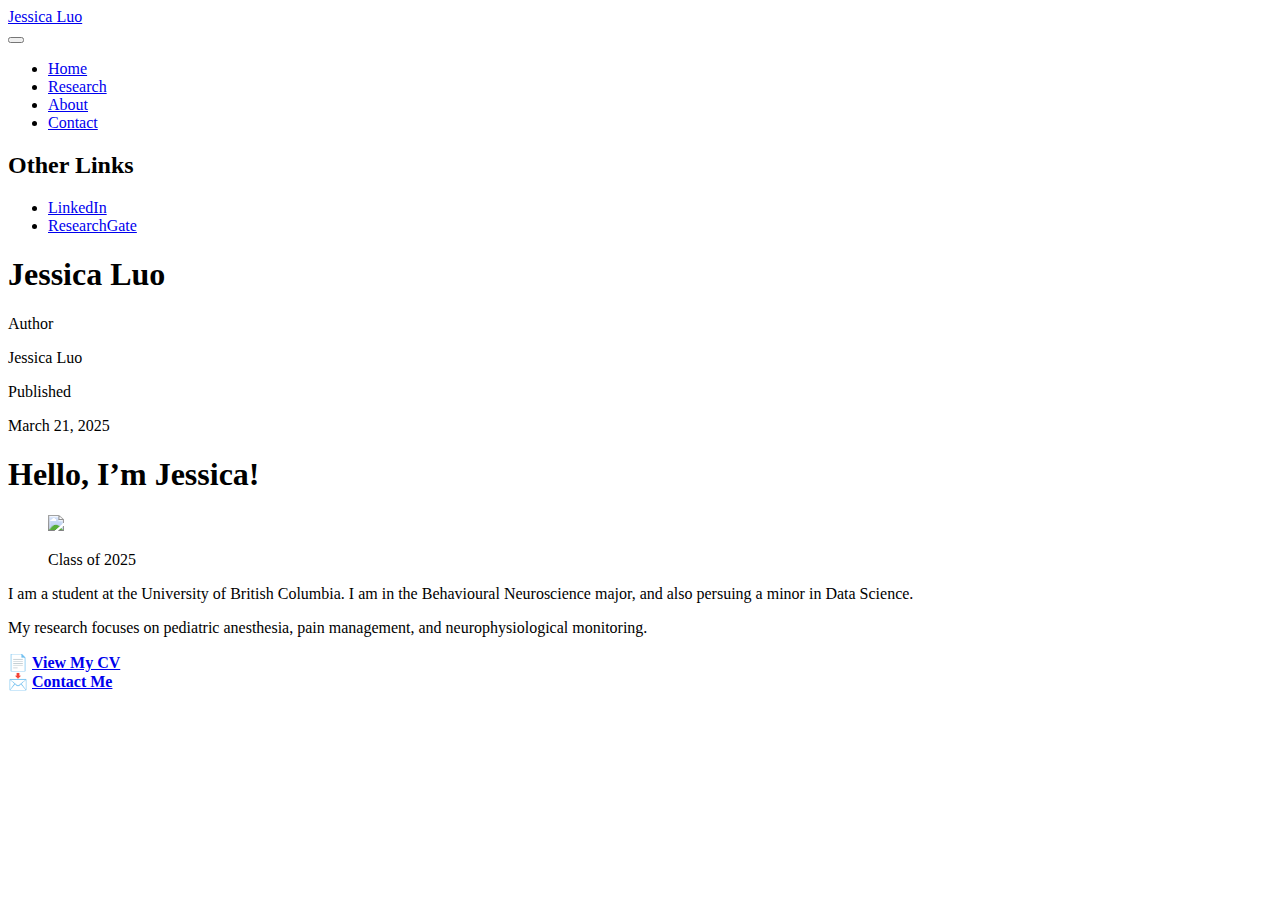
==== docs/index.html @ 7f86e7d7 "updated website" ====
<!DOCTYPE html>
<html xmlns="http://www.w3.org/1999/xhtml" lang="en" xml:lang="en"><head>

<meta charset="utf-8">
<meta name="generator" content="quarto-1.6.40">

<meta name="viewport" content="width=device-width, initial-scale=1.0, user-scalable=yes">

<meta name="author" content="Jessica Luo">
<meta name="dcterms.date" content="2025-03-21">

<title>Jessica Luo</title>
<style>
code{white-space: pre-wrap;}
span.smallcaps{font-variant: small-caps;}
div.columns{display: flex; gap: min(4vw, 1.5em);}
div.column{flex: auto; overflow-x: auto;}
div.hanging-indent{margin-left: 1.5em; text-indent: -1.5em;}
ul.task-list{list-style: none;}
ul.task-list li input[type="checkbox"] {
  width: 0.8em;
  margin: 0 0.8em 0.2em -1em; /* quarto-specific, see https://github.com/quarto-dev/quarto-cli/issues/4556 */ 
  vertical-align: middle;
}
</style>


<script src="site_libs/quarto-nav/quarto-nav.js"></script>
<script src="site_libs/quarto-nav/headroom.min.js"></script>
<script src="site_libs/clipboard/clipboard.min.js"></script>
<script src="site_libs/quarto-search/autocomplete.umd.js"></script>
<script src="site_libs/quarto-search/fuse.min.js"></script>
<script src="site_libs/quarto-search/quarto-search.js"></script>
<meta name="quarto:offset" content="./">
<script src="site_libs/quarto-html/quarto.js"></script>
<script src="site_libs/quarto-html/popper.min.js"></script>
<script src="site_libs/quarto-html/tippy.umd.min.js"></script>
<script src="site_libs/quarto-html/anchor.min.js"></script>
<link href="site_libs/quarto-html/tippy.css" rel="stylesheet">
<link href="site_libs/quarto-html/quarto-syntax-highlighting-549806ee2085284f45b00abea8c6df48.css" rel="stylesheet" id="quarto-text-highlighting-styles">
<script src="site_libs/bootstrap/bootstrap.min.js"></script>
<link href="site_libs/bootstrap/bootstrap-icons.css" rel="stylesheet">
<link href="site_libs/bootstrap/bootstrap-881dbf22b6519a92eba1056030b61ac1.min.css" rel="stylesheet" append-hash="true" id="quarto-bootstrap" data-mode="light">
<script id="quarto-search-options" type="application/json">{
  "location": "navbar",
  "copy-button": false,
  "collapse-after": 3,
  "panel-placement": "end",
  "type": "overlay",
  "limit": 50,
  "keyboard-shortcut": [
    "f",
    "/",
    "s"
  ],
  "show-item-context": false,
  "language": {
    "search-no-results-text": "No results",
    "search-matching-documents-text": "matching documents",
    "search-copy-link-title": "Copy link to search",
    "search-hide-matches-text": "Hide additional matches",
    "search-more-match-text": "more match in this document",
    "search-more-matches-text": "more matches in this document",
    "search-clear-button-title": "Clear",
    "search-text-placeholder": "",
    "search-detached-cancel-button-title": "Cancel",
    "search-submit-button-title": "Submit",
    "search-label": "Search"
  }
}</script>
<style>html{ scroll-behavior: smooth; }</style>


<link rel="stylesheet" href="styles.css">
</head>

<body class="nav-fixed">

<div id="quarto-search-results"></div>
  <header id="quarto-header" class="headroom fixed-top">
    <nav class="navbar navbar-expand-lg " data-bs-theme="dark">
      <div class="navbar-container container-fluid">
      <div class="navbar-brand-container mx-auto">
    <a class="navbar-brand" href="./index.html">
    <span class="navbar-title">Jessica Luo</span>
    </a>
  </div>
            <div id="quarto-search" class="" title="Search"></div>
          <button class="navbar-toggler" type="button" data-bs-toggle="collapse" data-bs-target="#navbarCollapse" aria-controls="navbarCollapse" role="menu" aria-expanded="false" aria-label="Toggle navigation" onclick="if (window.quartoToggleHeadroom) { window.quartoToggleHeadroom(); }">
  <span class="navbar-toggler-icon"></span>
</button>
          <div class="collapse navbar-collapse" id="navbarCollapse">
            <ul class="navbar-nav navbar-nav-scroll me-auto">
  <li class="nav-item">
    <a class="nav-link active" href="./index.html" aria-current="page"> 
<span class="menu-text">Home</span></a>
  </li>  
  <li class="nav-item">
    <a class="nav-link" href="./research.html"> 
<span class="menu-text">Research</span></a>
  </li>  
  <li class="nav-item">
    <a class="nav-link" href="./about.html"> 
<span class="menu-text">About</span></a>
  </li>  
  <li class="nav-item">
    <a class="nav-link" href="./contact.html"> 
<span class="menu-text">Contact</span></a>
  </li>  
</ul>
          </div> <!-- /navcollapse -->
            <div class="quarto-navbar-tools">
</div>
      </div> <!-- /container-fluid -->
    </nav>
</header>
<!-- content -->
<div id="quarto-content" class="quarto-container page-columns page-rows-contents page-layout-article page-navbar">
<!-- sidebar -->
<!-- margin-sidebar -->
    <div id="quarto-margin-sidebar" class="sidebar margin-sidebar">
    <div class="quarto-other-links"><h2>Other Links</h2><ul><li><a href="https://www.linkedin.com/in/luo-jessica/"><i class="bi bi-link-45deg"></i>LinkedIn</a></li><li><a href="https://www.researchgate.net/profile/Jessica-Luo-12"><i class="bi bi-link-45deg"></i>ResearchGate</a></li></ul></div></div>
<!-- main -->
<main class="content page-columns page-full" id="quarto-document-content">

<header id="title-block-header" class="quarto-title-block default">
<div class="quarto-title">
<h1 class="title">Jessica Luo</h1>
</div>



<div class="quarto-title-meta">

    <div>
    <div class="quarto-title-meta-heading">Author</div>
    <div class="quarto-title-meta-contents">
             <p>Jessica Luo </p>
          </div>
  </div>
    
    <div>
    <div class="quarto-title-meta-heading">Published</div>
    <div class="quarto-title-meta-contents">
      <p class="date">March 21, 2025</p>
    </div>
  </div>
  
    
  </div>
  


</header>


<section id="hello-im-jessica" class="level1 page-columns page-full">
<h1>Hello, I’m Jessica!</h1>

<div class="no-row-height column-margin column-container"><div class="">
<div class="quarto-figure quarto-figure-center">
<figure class="figure">
<p><img src="images/grad_library.jpg" class="img-fluid figure-img"></p>
<figcaption>Class of 2025</figcaption>
</figure>
</div>
</div></div><p>I am a student at the University of British Columbia. I am in the Behavioural Neuroscience major, and also persuing a minor in Data Science.</p>
<p>My research focuses on pediatric anesthesia, pain management, and neurophysiological monitoring.</p>
<p>📄 <strong><a href="files/JessicaLuo_CV_2025.pdf">View My CV</a></strong><br>
📩 <strong><a href="./contact.html">Contact Me</a></strong></p>


</section>

</main> <!-- /main -->
<script id="quarto-html-after-body" type="application/javascript">
window.document.addEventListener("DOMContentLoaded", function (event) {
  const toggleBodyColorMode = (bsSheetEl) => {
    const mode = bsSheetEl.getAttribute("data-mode");
    const bodyEl = window.document.querySelector("body");
    if (mode === "dark") {
      bodyEl.classList.add("quarto-dark");
      bodyEl.classList.remove("quarto-light");
    } else {
      bodyEl.classList.add("quarto-light");
      bodyEl.classList.remove("quarto-dark");
    }
  }
  const toggleBodyColorPrimary = () => {
    const bsSheetEl = window.document.querySelector("link#quarto-bootstrap");
    if (bsSheetEl) {
      toggleBodyColorMode(bsSheetEl);
    }
  }
  toggleBodyColorPrimary();  
  const icon = "";
  const anchorJS = new window.AnchorJS();
  anchorJS.options = {
    placement: 'right',
    icon: icon
  };
  anchorJS.add('.anchored');
  const isCodeAnnotation = (el) => {
    for (const clz of el.classList) {
      if (clz.startsWith('code-annotation-')) {                     
        return true;
      }
    }
    return false;
  }
  const onCopySuccess = function(e) {
    // button target
    const button = e.trigger;
    // don't keep focus
    button.blur();
    // flash "checked"
    button.classList.add('code-copy-button-checked');
    var currentTitle = button.getAttribute("title");
    button.setAttribute("title", "Copied!");
    let tooltip;
    if (window.bootstrap) {
      button.setAttribute("data-bs-toggle", "tooltip");
      button.setAttribute("data-bs-placement", "left");
      button.setAttribute("data-bs-title", "Copied!");
      tooltip = new bootstrap.Tooltip(button, 
        { trigger: "manual", 
          customClass: "code-copy-button-tooltip",
          offset: [0, -8]});
      tooltip.show();    
    }
    setTimeout(function() {
      if (tooltip) {
        tooltip.hide();
        button.removeAttribute("data-bs-title");
        button.removeAttribute("data-bs-toggle");
        button.removeAttribute("data-bs-placement");
      }
      button.setAttribute("title", currentTitle);
      button.classList.remove('code-copy-button-checked');
    }, 1000);
    // clear code selection
    e.clearSelection();
  }
  const getTextToCopy = function(trigger) {
      const codeEl = trigger.previousElementSibling.cloneNode(true);
      for (const childEl of codeEl.children) {
        if (isCodeAnnotation(childEl)) {
          childEl.remove();
        }
      }
      return codeEl.innerText;
  }
  const clipboard = new window.ClipboardJS('.code-copy-button:not([data-in-quarto-modal])', {
    text: getTextToCopy
  });
  clipboard.on('success', onCopySuccess);
  if (window.document.getElementById('quarto-embedded-source-code-modal')) {
    const clipboardModal = new window.ClipboardJS('.code-copy-button[data-in-quarto-modal]', {
      text: getTextToCopy,
      container: window.document.getElementById('quarto-embedded-source-code-modal')
    });
    clipboardModal.on('success', onCopySuccess);
  }
    var localhostRegex = new RegExp(/^(?:http|https):\/\/localhost\:?[0-9]*\//);
    var mailtoRegex = new RegExp(/^mailto:/);
      var filterRegex = new RegExp('/' + window.location.host + '/');
    var isInternal = (href) => {
        return filterRegex.test(href) || localhostRegex.test(href) || mailtoRegex.test(href);
    }
    // Inspect non-navigation links and adorn them if external
 	var links = window.document.querySelectorAll('a[href]:not(.nav-link):not(.navbar-brand):not(.toc-action):not(.sidebar-link):not(.sidebar-item-toggle):not(.pagination-link):not(.no-external):not([aria-hidden]):not(.dropdown-item):not(.quarto-navigation-tool):not(.about-link)');
    for (var i=0; i<links.length; i++) {
      const link = links[i];
      if (!isInternal(link.href)) {
        // undo the damage that might have been done by quarto-nav.js in the case of
        // links that we want to consider external
        if (link.dataset.originalHref !== undefined) {
          link.href = link.dataset.originalHref;
        }
          // target, if specified
          link.setAttribute("target", "_blank");
          if (link.getAttribute("rel") === null) {
            link.setAttribute("rel", "noopener");
          }
      }
    }
  function tippyHover(el, contentFn, onTriggerFn, onUntriggerFn) {
    const config = {
      allowHTML: true,
      maxWidth: 500,
      delay: 100,
      arrow: false,
      appendTo: function(el) {
          return el.parentElement;
      },
      interactive: true,
      interactiveBorder: 10,
      theme: 'quarto',
      placement: 'bottom-start',
    };
    if (contentFn) {
      config.content = contentFn;
    }
    if (onTriggerFn) {
      config.onTrigger = onTriggerFn;
    }
    if (onUntriggerFn) {
      config.onUntrigger = onUntriggerFn;
    }
    window.tippy(el, config); 
  }
  const noterefs = window.document.querySelectorAll('a[role="doc-noteref"]');
  for (var i=0; i<noterefs.length; i++) {
    const ref = noterefs[i];
    tippyHover(ref, function() {
      // use id or data attribute instead here
      let href = ref.getAttribute('data-footnote-href') || ref.getAttribute('href');
      try { href = new URL(href).hash; } catch {}
      const id = href.replace(/^#\/?/, "");
      const note = window.document.getElementById(id);
      if (note) {
        return note.innerHTML;
      } else {
        return "";
      }
    });
  }
  const xrefs = window.document.querySelectorAll('a.quarto-xref');
  const processXRef = (id, note) => {
    // Strip column container classes
    const stripColumnClz = (el) => {
      el.classList.remove("page-full", "page-columns");
      if (el.children) {
        for (const child of el.children) {
          stripColumnClz(child);
        }
      }
    }
    stripColumnClz(note)
    if (id === null || id.startsWith('sec-')) {
      // Special case sections, only their first couple elements
      const container = document.createElement("div");
      if (note.children && note.children.length > 2) {
        container.appendChild(note.children[0].cloneNode(true));
        for (let i = 1; i < note.children.length; i++) {
          const child = note.children[i];
          if (child.tagName === "P" && child.innerText === "") {
            continue;
          } else {
            container.appendChild(child.cloneNode(true));
            break;
          }
        }
        if (window.Quarto?.typesetMath) {
          window.Quarto.typesetMath(container);
        }
        return container.innerHTML
      } else {
        if (window.Quarto?.typesetMath) {
          window.Quarto.typesetMath(note);
        }
        return note.innerHTML;
      }
    } else {
      // Remove any anchor links if they are present
      const anchorLink = note.querySelector('a.anchorjs-link');
      if (anchorLink) {
        anchorLink.remove();
      }
      if (window.Quarto?.typesetMath) {
        window.Quarto.typesetMath(note);
      }
      if (note.classList.contains("callout")) {
        return note.outerHTML;
      } else {
        return note.innerHTML;
      }
    }
  }
  for (var i=0; i<xrefs.length; i++) {
    const xref = xrefs[i];
    tippyHover(xref, undefined, function(instance) {
      instance.disable();
      let url = xref.getAttribute('href');
      let hash = undefined; 
      if (url.startsWith('#')) {
        hash = url;
      } else {
        try { hash = new URL(url).hash; } catch {}
      }
      if (hash) {
        const id = hash.replace(/^#\/?/, "");
        const note = window.document.getElementById(id);
        if (note !== null) {
          try {
            const html = processXRef(id, note.cloneNode(true));
            instance.setContent(html);
          } finally {
            instance.enable();
            instance.show();
          }
        } else {
          // See if we can fetch this
          fetch(url.split('#')[0])
          .then(res => res.text())
          .then(html => {
            const parser = new DOMParser();
            const htmlDoc = parser.parseFromString(html, "text/html");
            const note = htmlDoc.getElementById(id);
            if (note !== null) {
              const html = processXRef(id, note);
              instance.setContent(html);
            } 
          }).finally(() => {
            instance.enable();
            instance.show();
          });
        }
      } else {
        // See if we can fetch a full url (with no hash to target)
        // This is a special case and we should probably do some content thinning / targeting
        fetch(url)
        .then(res => res.text())
        .then(html => {
          const parser = new DOMParser();
          const htmlDoc = parser.parseFromString(html, "text/html");
          const note = htmlDoc.querySelector('main.content');
          if (note !== null) {
            // This should only happen for chapter cross references
            // (since there is no id in the URL)
            // remove the first header
            if (note.children.length > 0 && note.children[0].tagName === "HEADER") {
              note.children[0].remove();
            }
            const html = processXRef(null, note);
            instance.setContent(html);
          } 
        }).finally(() => {
          instance.enable();
          instance.show();
        });
      }
    }, function(instance) {
    });
  }
      let selectedAnnoteEl;
      const selectorForAnnotation = ( cell, annotation) => {
        let cellAttr = 'data-code-cell="' + cell + '"';
        let lineAttr = 'data-code-annotation="' +  annotation + '"';
        const selector = 'span[' + cellAttr + '][' + lineAttr + ']';
        return selector;
      }
      const selectCodeLines = (annoteEl) => {
        const doc = window.document;
        const targetCell = annoteEl.getAttribute("data-target-cell");
        const targetAnnotation = annoteEl.getAttribute("data-target-annotation");
        const annoteSpan = window.document.querySelector(selectorForAnnotation(targetCell, targetAnnotation));
        const lines = annoteSpan.getAttribute("data-code-lines").split(",");
        const lineIds = lines.map((line) => {
          return targetCell + "-" + line;
        })
        let top = null;
        let height = null;
        let parent = null;
        if (lineIds.length > 0) {
            //compute the position of the single el (top and bottom and make a div)
            const el = window.document.getElementById(lineIds[0]);
            top = el.offsetTop;
            height = el.offsetHeight;
            parent = el.parentElement.parentElement;
          if (lineIds.length > 1) {
            const lastEl = window.document.getElementById(lineIds[lineIds.length - 1]);
            const bottom = lastEl.offsetTop + lastEl.offsetHeight;
            height = bottom - top;
          }
          if (top !== null && height !== null && parent !== null) {
            // cook up a div (if necessary) and position it 
            let div = window.document.getElementById("code-annotation-line-highlight");
            if (div === null) {
              div = window.document.createElement("div");
              div.setAttribute("id", "code-annotation-line-highlight");
              div.style.position = 'absolute';
              parent.appendChild(div);
            }
            div.style.top = top - 2 + "px";
            div.style.height = height + 4 + "px";
            div.style.left = 0;
            let gutterDiv = window.document.getElementById("code-annotation-line-highlight-gutter");
            if (gutterDiv === null) {
              gutterDiv = window.document.createElement("div");
              gutterDiv.setAttribute("id", "code-annotation-line-highlight-gutter");
              gutterDiv.style.position = 'absolute';
              const codeCell = window.document.getElementById(targetCell);
              const gutter = codeCell.querySelector('.code-annotation-gutter');
              gutter.appendChild(gutterDiv);
            }
            gutterDiv.style.top = top - 2 + "px";
            gutterDiv.style.height = height + 4 + "px";
          }
          selectedAnnoteEl = annoteEl;
        }
      };
      const unselectCodeLines = () => {
        const elementsIds = ["code-annotation-line-highlight", "code-annotation-line-highlight-gutter"];
        elementsIds.forEach((elId) => {
          const div = window.document.getElementById(elId);
          if (div) {
            div.remove();
          }
        });
        selectedAnnoteEl = undefined;
      };
        // Handle positioning of the toggle
    window.addEventListener(
      "resize",
      throttle(() => {
        elRect = undefined;
        if (selectedAnnoteEl) {
          selectCodeLines(selectedAnnoteEl);
        }
      }, 10)
    );
    function throttle(fn, ms) {
    let throttle = false;
    let timer;
      return (...args) => {
        if(!throttle) { // first call gets through
            fn.apply(this, args);
            throttle = true;
        } else { // all the others get throttled
            if(timer) clearTimeout(timer); // cancel #2
            timer = setTimeout(() => {
              fn.apply(this, args);
              timer = throttle = false;
            }, ms);
        }
      };
    }
      // Attach click handler to the DT
      const annoteDls = window.document.querySelectorAll('dt[data-target-cell]');
      for (const annoteDlNode of annoteDls) {
        annoteDlNode.addEventListener('click', (event) => {
          const clickedEl = event.target;
          if (clickedEl !== selectedAnnoteEl) {
            unselectCodeLines();
            const activeEl = window.document.querySelector('dt[data-target-cell].code-annotation-active');
            if (activeEl) {
              activeEl.classList.remove('code-annotation-active');
            }
            selectCodeLines(clickedEl);
            clickedEl.classList.add('code-annotation-active');
          } else {
            // Unselect the line
            unselectCodeLines();
            clickedEl.classList.remove('code-annotation-active');
          }
        });
      }
  const findCites = (el) => {
    const parentEl = el.parentElement;
    if (parentEl) {
      const cites = parentEl.dataset.cites;
      if (cites) {
        return {
          el,
          cites: cites.split(' ')
        };
      } else {
        return findCites(el.parentElement)
      }
    } else {
      return undefined;
    }
  };
  var bibliorefs = window.document.querySelectorAll('a[role="doc-biblioref"]');
  for (var i=0; i<bibliorefs.length; i++) {
    const ref = bibliorefs[i];
    const citeInfo = findCites(ref);
    if (citeInfo) {
      tippyHover(citeInfo.el, function() {
        var popup = window.document.createElement('div');
        citeInfo.cites.forEach(function(cite) {
          var citeDiv = window.document.createElement('div');
          citeDiv.classList.add('hanging-indent');
          citeDiv.classList.add('csl-entry');
          var biblioDiv = window.document.getElementById('ref-' + cite);
          if (biblioDiv) {
            citeDiv.innerHTML = biblioDiv.innerHTML;
          }
          popup.appendChild(citeDiv);
        });
        return popup.innerHTML;
      });
    }
  }
});
</script>
</div> <!-- /content -->




<script src="site_libs/quarto-html/zenscroll-min.js"></script>
</body></html>
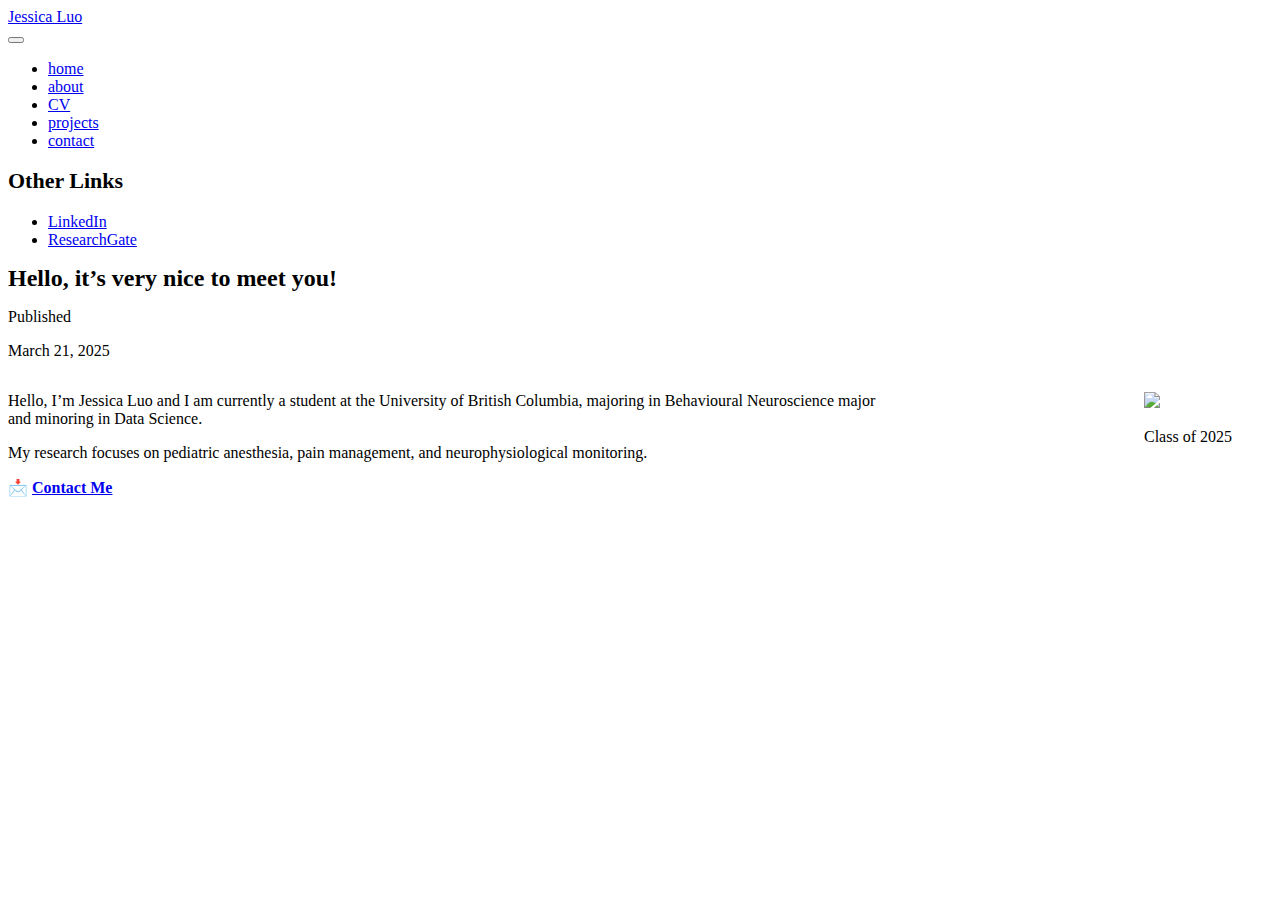
==== commit 67c5a4a0: "updates" ====
--- a/docs/index.html
+++ b/docs/index.html
@@ -6,10 +6,9 @@
 
 <meta name="viewport" content="width=device-width, initial-scale=1.0, user-scalable=yes">
 
-<meta name="author" content="Jessica Luo">
 <meta name="dcterms.date" content="2025-03-21">
 
-<title>Jessica Luo</title>
+<title>Hello, it’s very nice to meet you! – Jessica Luo</title>
 <style>
 code{white-space: pre-wrap;}
 span.smallcaps{font-variant: small-caps;}
@@ -40,7 +39,7 @@
 <link href="site_libs/quarto-html/quarto-syntax-highlighting-549806ee2085284f45b00abea8c6df48.css" rel="stylesheet" id="quarto-text-highlighting-styles">
 <script src="site_libs/bootstrap/bootstrap.min.js"></script>
 <link href="site_libs/bootstrap/bootstrap-icons.css" rel="stylesheet">
-<link href="site_libs/bootstrap/bootstrap-881dbf22b6519a92eba1056030b61ac1.min.css" rel="stylesheet" append-hash="true" id="quarto-bootstrap" data-mode="light">
+<link href="site_libs/bootstrap/bootstrap-705c1b396f5b0cb814cc4bf3517c27c9.min.css" rel="stylesheet" append-hash="true" id="quarto-bootstrap" data-mode="light">
 <script id="quarto-search-options" type="application/json">{
   "location": "navbar",
   "copy-button": false,
@@ -90,22 +89,26 @@
   <span class="navbar-toggler-icon"></span>
 </button>
           <div class="collapse navbar-collapse" id="navbarCollapse">
-            <ul class="navbar-nav navbar-nav-scroll me-auto">
+            <ul class="navbar-nav navbar-nav-scroll ms-auto">
   <li class="nav-item">
     <a class="nav-link active" href="./index.html" aria-current="page"> 
-<span class="menu-text">Home</span></a>
+<span class="menu-text">home</span></a>
+  </li>  
+  <li class="nav-item">
+    <a class="nav-link" href="./about.html"> 
+<span class="menu-text">about</span></a>
   </li>  
   <li class="nav-item">
     <a class="nav-link" href="./research.html"> 
-<span class="menu-text">Research</span></a>
+<span class="menu-text">CV</span></a>
   </li>  
   <li class="nav-item">
-    <a class="nav-link" href="./about.html"> 
-<span class="menu-text">About</span></a>
+    <a class="nav-link" href="./projects.html"> 
+<span class="menu-text">projects</span></a>
   </li>  
   <li class="nav-item">
     <a class="nav-link" href="./contact.html"> 
-<span class="menu-text">Contact</span></a>
+<span class="menu-text">contact</span></a>
   </li>  
 </ul>
           </div> <!-- /navcollapse -->
@@ -121,23 +124,17 @@
     <div id="quarto-margin-sidebar" class="sidebar margin-sidebar">
     <div class="quarto-other-links"><h2>Other Links</h2><ul><li><a href="https://www.linkedin.com/in/luo-jessica/"><i class="bi bi-link-45deg"></i>LinkedIn</a></li><li><a href="https://www.researchgate.net/profile/Jessica-Luo-12"><i class="bi bi-link-45deg"></i>ResearchGate</a></li></ul></div></div>
 <!-- main -->
-<main class="content page-columns page-full" id="quarto-document-content">
+<main class="content" id="quarto-document-content">
 
 <header id="title-block-header" class="quarto-title-block default">
 <div class="quarto-title">
-<h1 class="title">Jessica Luo</h1>
+<h1 class="title">Hello, it’s very nice to meet you!</h1>
 </div>
 
 
 
 <div class="quarto-title-meta">
 
-    <div>
-    <div class="quarto-title-meta-heading">Author</div>
-    <div class="quarto-title-meta-contents">
-             <p>Jessica Luo </p>
-          </div>
-  </div>
     
     <div>
     <div class="quarto-title-meta-heading">Published</div>
@@ -154,23 +151,22 @@
 </header>
 
 
-<section id="hello-im-jessica" class="level1 page-columns page-full">
-<h1>Hello, I’m Jessica!</h1>
-
-<div class="no-row-height column-margin column-container"><div class="">
-<div class="quarto-figure quarto-figure-center">
+<div class="columns">
+<div class="column" style="width:70%;">
+<p>Hello, I’m Jessica Luo and I am currently a student at the University of British Columbia, majoring in Behavioural Neuroscience major and minoring in Data Science.</p>
+<p>My research focuses on pediatric anesthesia, pain management, and neurophysiological monitoring.</p>
+<p>📩 <strong><a href="./contact.html">Contact Me</a></strong></p>
+</div><div class="column" style="width:30%;">
+<div class="quarto-figure quarto-figure-center" style="border-radius: 10px; margin-left: 15px; float: right;">
 <figure class="figure">
-<p><img src="images/grad_library.jpg" class="img-fluid figure-img"></p>
+<p><img src="images/grad_library.jpg" class="img-fluid figure-img" style="width:100.0%"></p>
 <figcaption>Class of 2025</figcaption>
 </figure>
 </div>
-</div></div><p>I am a student at the University of British Columbia. I am in the Behavioural Neuroscience major, and also persuing a minor in Data Science.</p>
-<p>My research focuses on pediatric anesthesia, pain management, and neurophysiological monitoring.</p>
-<p>📄 <strong><a href="files/JessicaLuo_CV_2025.pdf">View My CV</a></strong><br>
-📩 <strong><a href="./contact.html">Contact Me</a></strong></p>
-
-
-</section>
+</div>
+</div>
+
+
 
 </main> <!-- /main -->
 <script id="quarto-html-after-body" type="application/javascript">
--- a/docs/styles.css
+++ b/docs/styles.css
@@ -0,0 +1,17 @@
+/* css styles */
+
+h1 {
+    font-size: 24px;  /* Adjust main headers */
+}
+
+h2 {
+    font-size: 22px;  /* Adjust subheaders */
+}
+
+h3 {
+    font-size: 18px;  /* Adjust smaller headers */
+}
+
+p {
+    font-size: 16px;  /* Adjust normal paragraph text */
+}